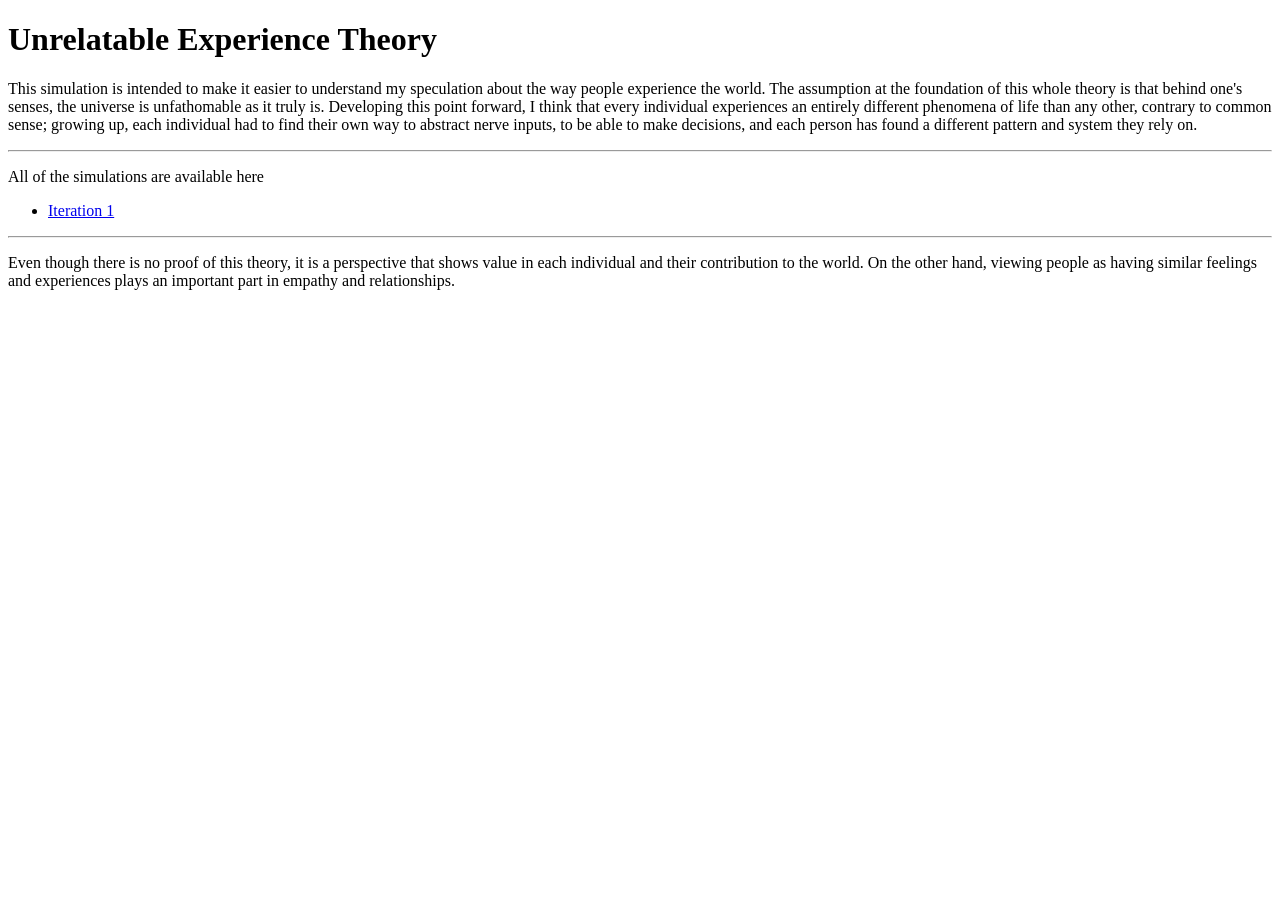
==== src/index.html @ 24df325f "create index.html with text" ====
<!DOCTYPE html>
<html lang="en">
<head>
    <meta charset="UTF-8">
    <meta name="viewport" content="width=device-width, initial-scale=1.0">
    <title>Unrelatable Experience Theory</title>
</head>
<body>
    <h1>Unrelatable Experience Theory</h1>
    <p>This simulation is intended to make it easier to understand my speculation about the way people experience the world. The assumption at the foundation of this whole theory is that behind one's senses, the universe is unfathomable as it truly is. Developing this point forward, I think that every individual experiences an entirely different phenomena of life than any other, contrary to common sense; growing up, each individual had to find their own way to abstract nerve inputs, to be able to make decisions, and each person has found a different pattern and system they rely on.</p>
    <hr>
    <p>All of the simulations are available here</p>
    <ul>
        <li><a href="iteration1.html">Iteration 1</a></li>
    </ul>
    <hr>
    <p>Even though there is no proof of this theory, it is a perspective that shows value in each individual and their contribution to the world. On the other hand, viewing people as having similar feelings and experiences plays an important part in empathy and relationships.</p>
</body>
</html>
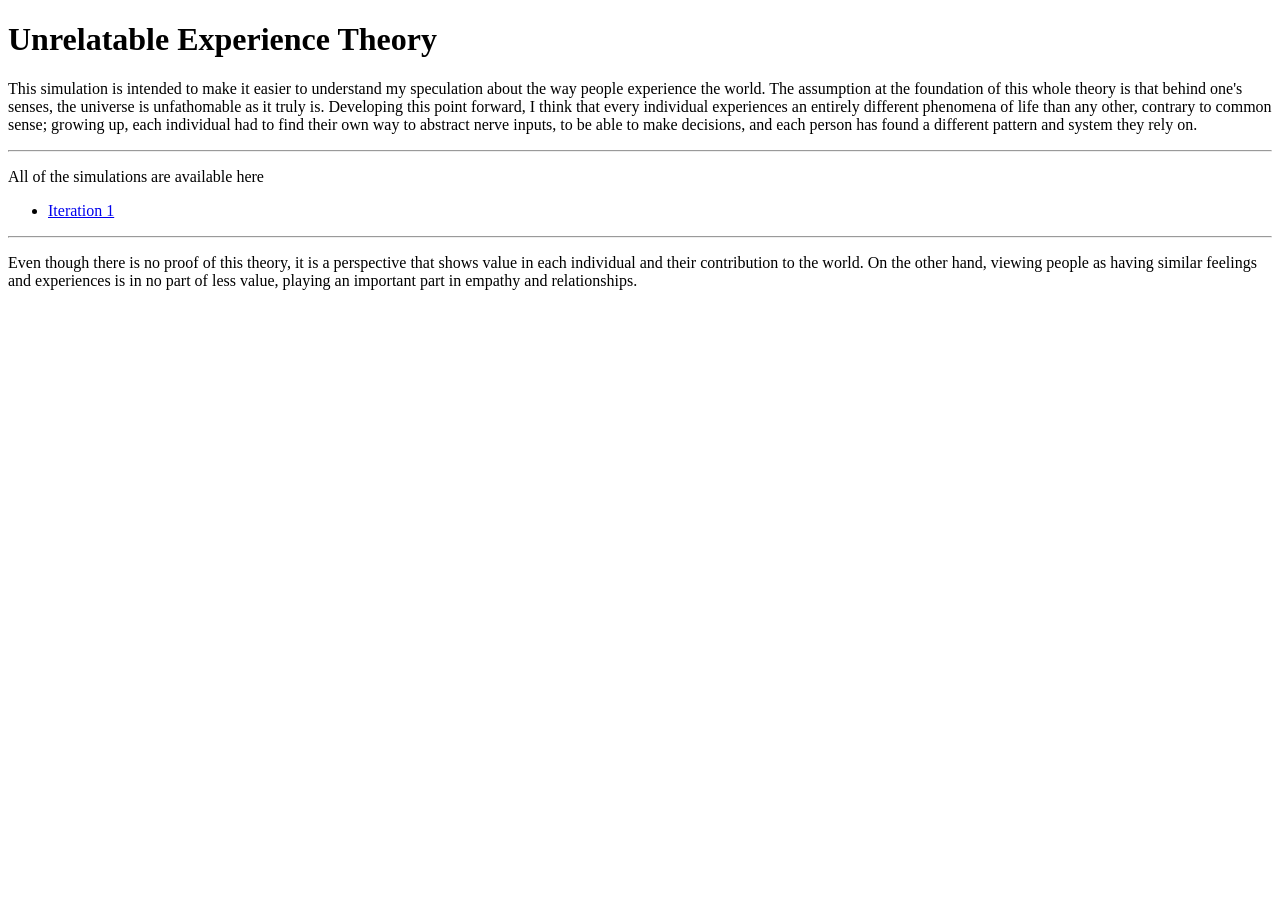
==== commit ac0757ac: "final touches" ====
--- a/src/index.html
+++ b/src/index.html
@@ -14,6 +14,6 @@
         <li><a href="iteration1.html">Iteration 1</a></li>
     </ul>
     <hr>
-    <p>Even though there is no proof of this theory, it is a perspective that shows value in each individual and their contribution to the world. On the other hand, viewing people as having similar feelings and experiences plays an important part in empathy and relationships.</p>
+    <p>Even though there is no proof of this theory, it is a perspective that shows value in each individual and their contribution to the world. On the other hand, viewing people as having similar feelings and experiences is in no part of less value, playing an important part in empathy and relationships.</p>
 </body>
 </html>
